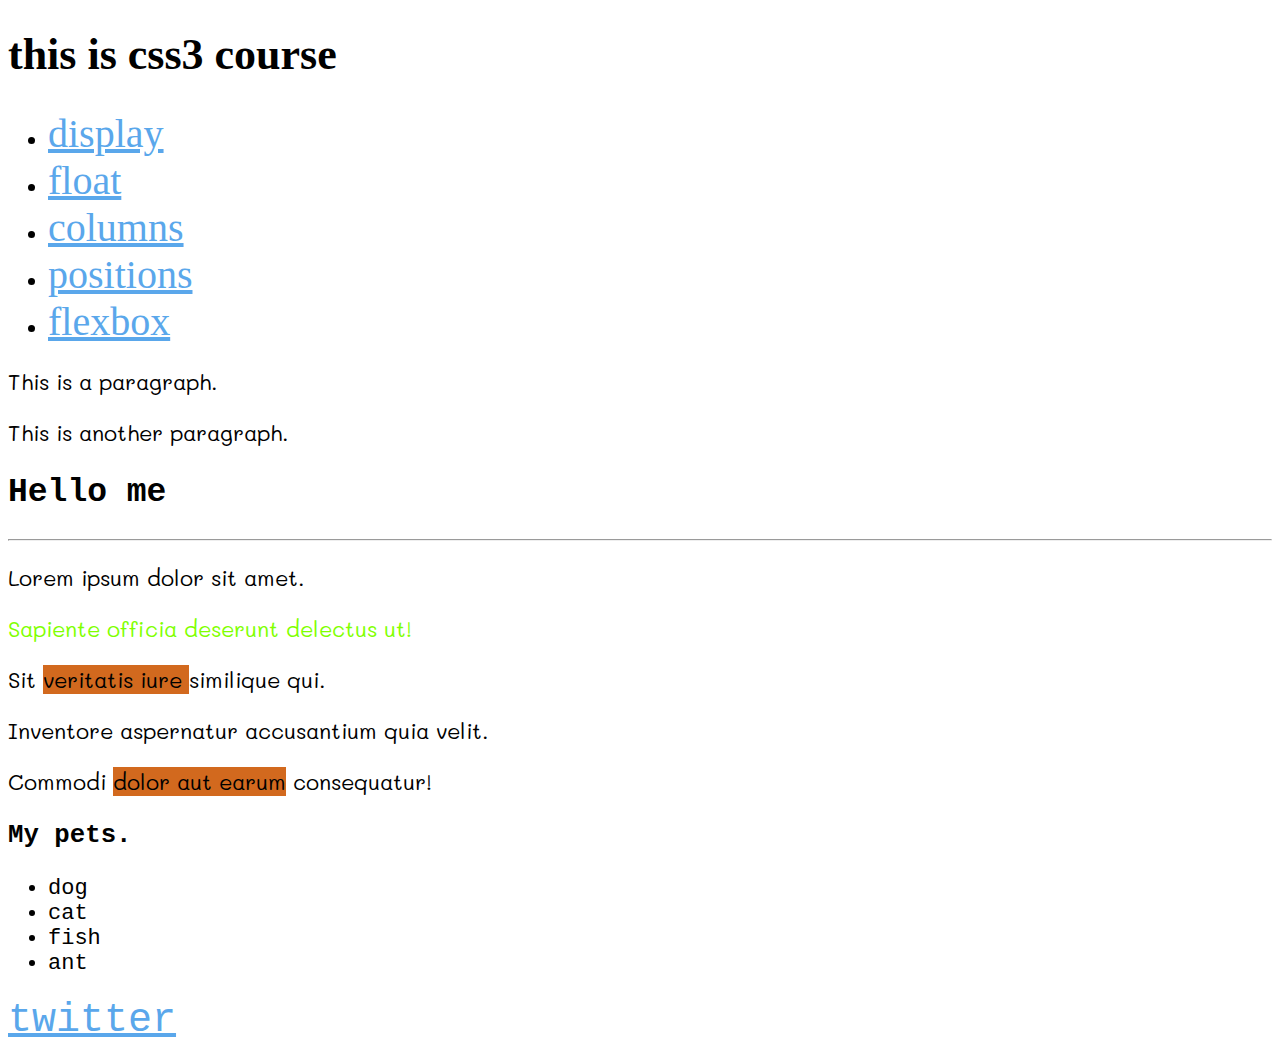
==== css/index.html @ 0b7c67b9 "css2" ====
<!DOCTYPE html>
<html lang="en">
  <head>
    <meta charset="UTF-8" />
    <meta http-equiv="X-UA-Compatible" content="IE=edge" />
    <meta name="viewport" content="width=device-width, initial-scale=1.0" />
    <title>Css selector</title>
    <link rel="shortcut icon" href="./images/favicon.svg" type="image/x-icon" />
    <link rel="stylesheet" href="style.css" />
  </head>
  <body>
    <header>
      <h1>this is css3 course</h1>
      
    </header>
    <nav>
        <ul>
            <li><a href="display.html">display</a></li>
            <li><a href="float.html">float</a></li>
            <li><a href="columns.html">columns</a></li>
             <li><a href="cpositions.html">positions</a></li>
             <li><a href="flexbox.html">flexbox</a></li>
        </ul>
    </nav>
    <main>

        <p>This is a paragraph.</p>
        <p>This is <span class="opposite">another</span> paragraph.</p>

      <article>
        <h2>Hello me</h2>
        <hr>
        <p>Lorem ipsum dolor sit amet.</p>
        <p id="p1">Sapiente officia deserunt delectus ut!</p>
        <p>Sit <span class="highligh"> veritatis iure </span>similique qui.</p>
        <p>Inventore aspernatur accusantium quia velit.</p>
        <p>Commodi <span class="highligh"> dolor aut earum</span> consequatur!</p>
        <div>
            <h3 class="li-Class"> My pets.</h3>
            <ul id="specify">
                <li>dog</li>
                <li>cat</li>
                <li>fish</li>
                <li>ant</li>
            </ul>
        </div>
        <a href="https://twitter.com/home?lang=en" target="_blank">twitter</a>
      </article>
    </main>
  </body>
</html>
---- css/style.css ----
@import url("https://fonts.googleapis.com/css2?family=Edu+NSW+ACT+Foundation&family=Mali:wght@700&display=swap");
body {
  font-size: 22px;
}
main {
 font-family: monospace;}
 p{
    font-family: 'Edu NSW ACT Foundation', cursive;
font-family: 'Mali', cursive;
 }
 .highligh{
    background-color: chocolate;
 }
#p1{
    color: chartreuse;
}
/* ul>.li-Class{
    font-size: 40px;
    color: brown;
} */
/* ul{
    list-style-type: square;
    text-align: center;
    list-style-position: inside;
    color: hotpink;
    font-size: 36px;
    font-weight: 700;
    list-style-image: url(./images/checklist.png);
}
ul li:first-child{
    color: lime;
} */
a{
    font-size: 40px;
    color: rgb(90, 167, 235);
}
a:focus{
    color: gold;
}
a:hover{
    color: deeppink;
    text-decoration: none;
}
a:active{
    color: black;
}
/*---css display---*/
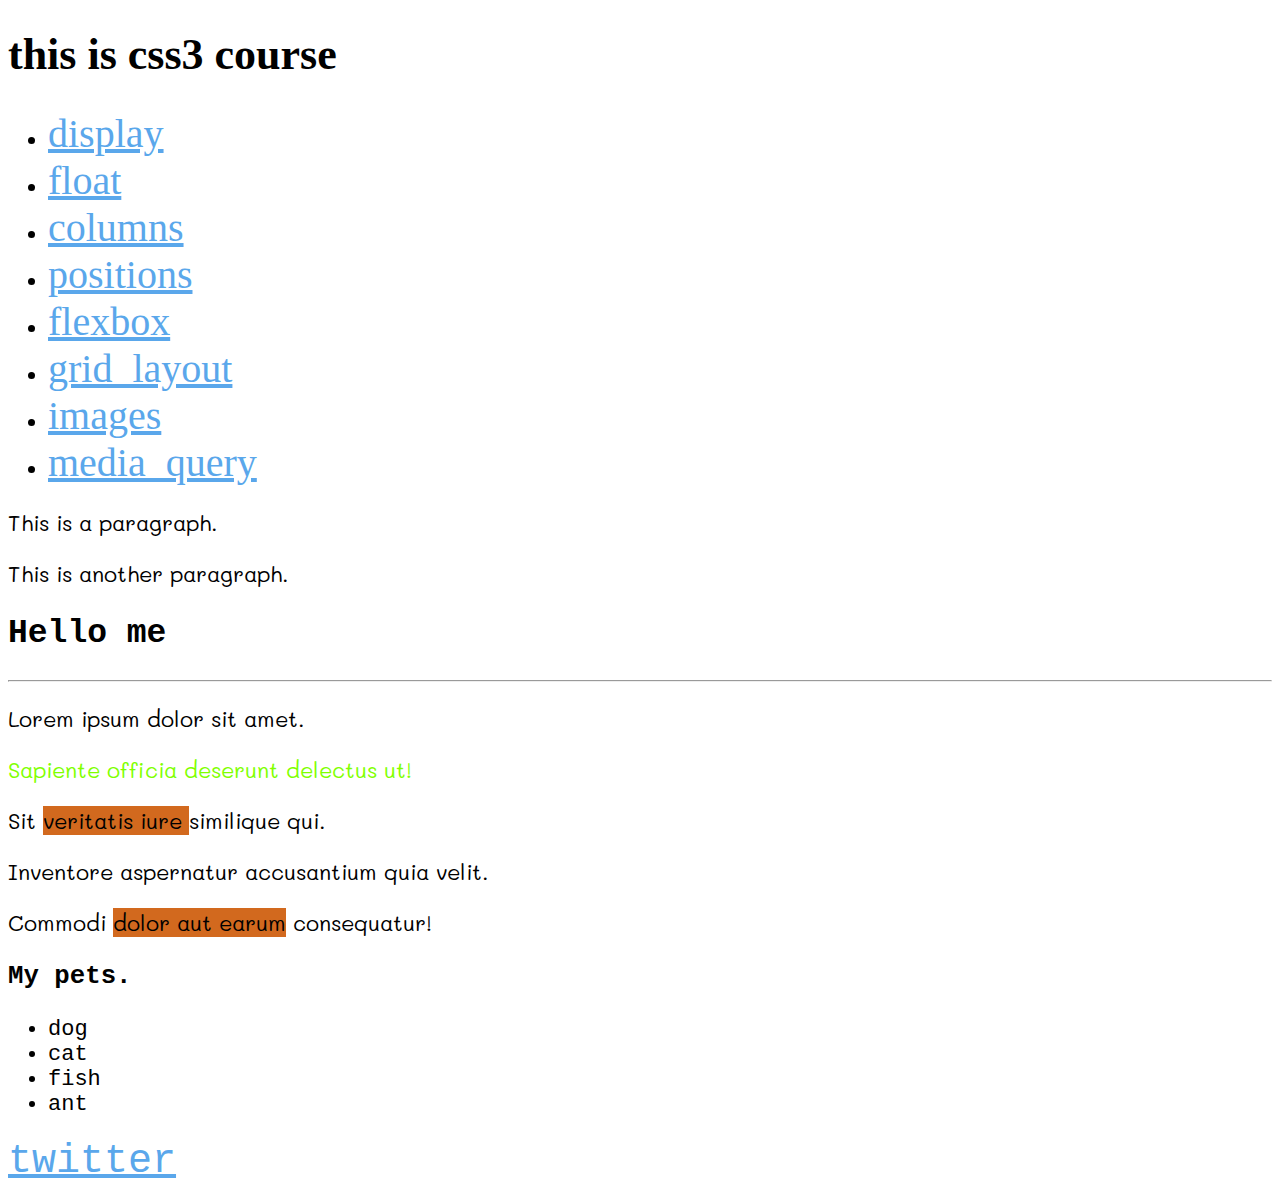
==== commit 1f9dc066: "css_23" ====
--- a/css/index.html
+++ b/css/index.html
@@ -20,6 +20,9 @@
             <li><a href="columns.html">columns</a></li>
              <li><a href="cpositions.html">positions</a></li>
              <li><a href="flexbox.html">flexbox</a></li>
+             <li><a href="grid_layout.html">grid_layout</a></li>
+             <li><a href="images.html">images</a></li>
+             <li><a href="media_query.html">media_query</a></li>
         </ul>
     </nav>
     <main>
